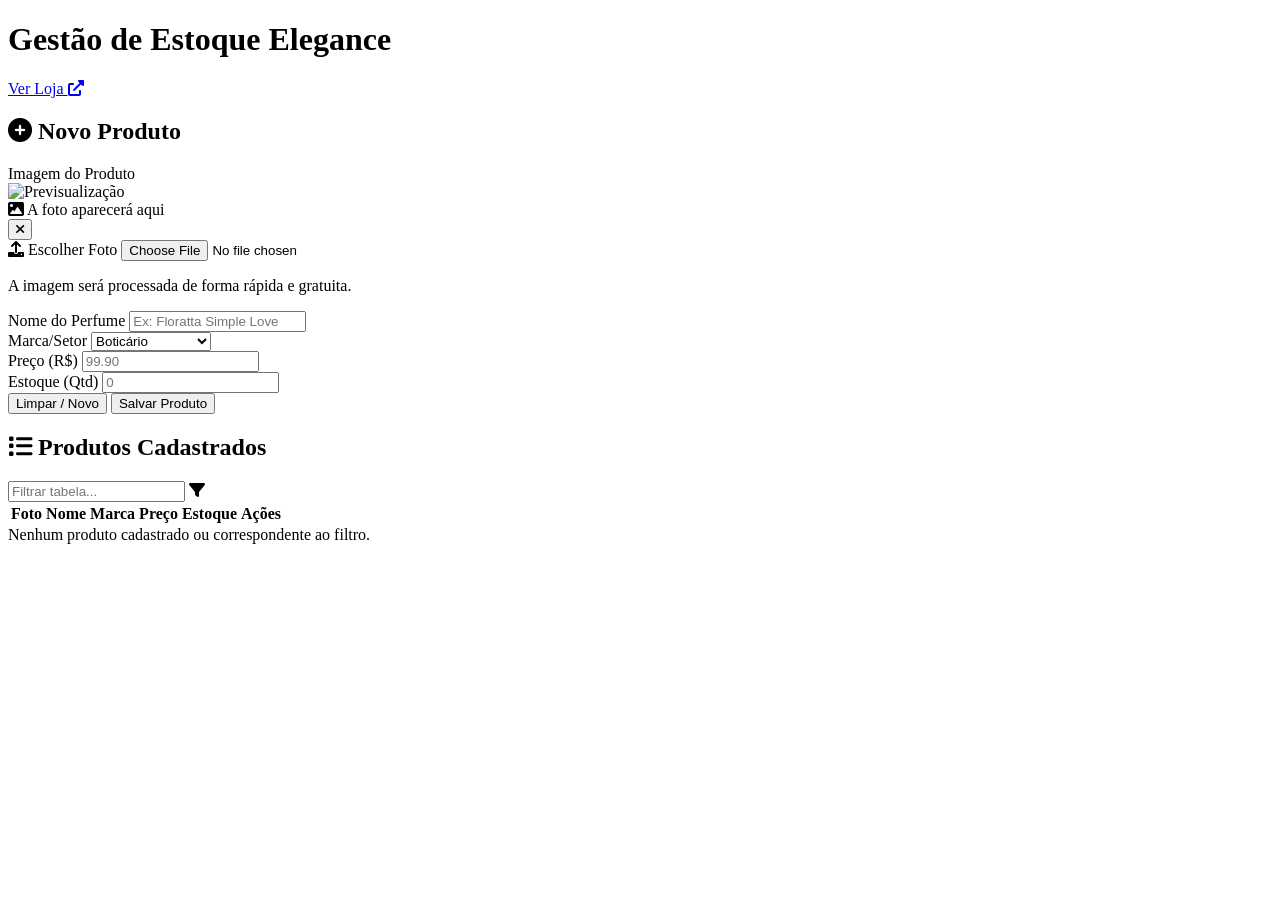
==== admin.html @ 205307e7 "Update admin.html" ====
<!DOCTYPE html>
<html lang="pt-BR">
<head>
    <meta charset="UTF-8">
    <meta name="viewport" content="width=device-width, initial-scale=1.0">
    <title>Admin Turbinado | Elegance Perfumes</title>
    <script src="https://cdn.tailwindcss.com"></script>
    <link href="https://cdnjs.cloudflare.com/ajax/libs/font-awesome/6.0.0/css/all.min.css" rel="stylesheet">
    <link href="https://fonts.googleapis.com/css2?family=Montserrat:wght@300;400;500;600&family=Playfair+Display:ital,wght@0,400;0,600;0,700;1,400&display=swap" rel="stylesheet">

    <script>
        tailwind.config = {
            theme: {
                extend: { 
                    fontFamily: {
                        serif: ['"Playfair Display"', 'serif'],
                        sans: ['"Montserrat"', 'sans-serif'],
                    },
                    colors: { 
                        gold: { DEFAULT: '#D4AF37', light: '#F9F1D8' },
                        midnight: '#0A0A0A'
                    } 
                }
            }
        }
    </script>
</head>
<body class="bg-gray-100 p-4 md:p-8 font-sans antialiased text-gray-800">

    <div class="max-w-7xl mx-auto">
        <header class="flex justify-between items-center mb-10 pb-4 border-b-2 border-gold">
            <h1 class="text-3xl md:text-4xl font-serif font-bold text-midnight tracking-wider">Gestão de Estoque Elegance</h1>
            <a href="index.html" target="_blank" class="text-gold hover:text-midnight transition flex items-center gap-2">
                Ver Loja <i class="fas fa-external-link-alt text-sm"></i>
            </a>
        </header>

        <div class="grid grid-cols-1 lg:grid-cols-3 gap-8">
            <div class="lg:col-span-1">
                <div class="bg-white p-6 rounded-lg shadow-xl sticky top-8 border border-gray-100">
                    <h2 id="form-title" class="text-2xl font-serif mb-6 text-midnight border-b pb-2 flex items-center gap-2">
                        <i class="fas fa-plus-circle text-gold"></i> Novo Produto
                    </h2>
                    
                    <form id="product-form" class="space-y-5" onsubmit="window.saveProduct(event)">
                        <input type="hidden" id="prod-id">
                        
                        <div class="flex flex-col items-center gap-3 p-4 bg-gray-50 border border-gray-200 rounded-lg">
                            <label class="block text-sm font-bold text-gray-600 self-start">Imagem do Produto</label>
                            
                            <div class="w-40 h-40 bg-white border border-gray-200 rounded flex items-center justify-center overflow-hidden relative shadow-inner">
                                <img id="img-preview" src="" alt="Previsualização" class="hidden w-full h-full object-contain p-1">
                                <div id="img-placeholder" class="text-center text-gray-400 p-2 text-xs font-light">
                                    <i class="fas fa-image text-3xl mb-2 block"></i>
                                    A foto aparecerá aqui
                                </div>
                                <button type="button" id="btn-remove-img" onclick="window.removeImage()" class="hidden absolute top-1 right-1 bg-red-500 text-white rounded-full h-6 w-6 flex items-center justify-center text-xs hover:bg-red-700 shadow">
                                    <i class="fas fa-times"></i>
                                </button>
                            </div>

                            <label class="cursor-pointer bg-white border border-gray-300 text-midnight py-2 px-4 rounded text-xs hover:border-gold hover:text-gold transition shadow-sm">
                                <span><i class="fas fa-upload mr-1"></i> Escolher Foto</span>
                                <input type="file" id="prod-image" accept="image/png, image/jpeg, image/webp" class="hidden" onchange="window.previewFile()">
                            </label>
                            <p class="text-[10px] text-gray-400 text-center">A imagem será processada de forma rápida e gratuita.</p>
                        </div>

                        <div class="flex flex-col">
                            <label class="text-sm font-bold text-gray-600 mb-1">Nome do Perfume</label>
                            <input type="text" id="prod-name" placeholder="Ex: Floratta Simple Love" class="border border-gray-200 p-3 rounded focus:ring-1 focus:ring-gold focus:border-gold outline-none" required>
                        </div>
                        
                        <div class="flex flex-col">
                            <label class="text-sm font-bold text-gray-600 mb-1">Marca/Setor</label>
                            <select id="prod-brand" class="border border-gray-200 p-3 rounded focus:ring-1 focus:ring-gold focus:border-gold outline-none bg-white">
                                <option value="boticario">Boticário</option>
                                <option value="brand">Brand (Coleção)</option>
                            </select>
                        </div>

                        <div class="grid grid-cols-2 gap-4">
                            <div class="flex flex-col">
                                <label class="text-sm font-bold text-gray-600 mb-1">Preço (R$)</label>
                                <input type="number" id="prod-price" step="0.01" placeholder="99.90" class="border border-gray-200 p-3 rounded focus:ring-1 focus:ring-gold focus:border-gold outline-none" required>
                            </div>
                            <div class="flex flex-col">
                                <label class="text-sm font-bold text-gray-600 mb-1">Estoque (Qtd)</label>
                                <input type="number" id="prod-stock" placeholder="0" class="border border-gray-200 p-3 rounded focus:ring-1 focus:ring-gold focus:border-gold outline-none" required>
                            </div>
                        </div>

                        <div class="flex flex-col md:flex-row gap-3 pt-4 border-t mt-6">
                            <button type="button" onclick="window.resetForm()" class="flex-1 px-5 py-3 border border-gray-300 rounded hover:bg-gray-100 transition text-sm text-gray-600 uppercase tracking-wider font-semibold">
                                Limpar / Novo
                            </button>
                            <button type="submit" id="btn-save" class="flex-1 px-5 py-3 bg-midnight text-white rounded hover:bg-gold transition text-sm uppercase tracking-wider font-semibold shadow-lg disabled:opacity-50 disabled:cursor-not-allowed">
                                Salvar Produto
                            </button>
                        </div>
                    </form>
                </div>
            </div>

            <div class="lg:col-span-2">
                <div class="bg-white p-6 md:p-8 rounded-lg shadow-xl border border-gray-100">
                    <div class="flex justify-between items-center mb-8 border-b pb-4 gap-4">
                        <h2 class="text-2xl font-serif text-midnight flex items-center gap-2">
                            <i class="fas fa-list text-gold"></i> Produtos Cadastrados
                        </h2>
                        <div class="relative w-full md:w-64">
                            <input type="text" id="admin-search" onkeyup="window.renderTable()" placeholder="Filtrar tabela..." class="w-full bg-gray-50 border border-gray-200 rounded-full py-2 pl-4 pr-10 text-xs focus:border-gold focus:ring-1 focus:ring-gold outline-none">
                            <i class="fas fa-filter absolute right-3 top-1/2 -translate-y-1/2 text-gray-300 text-sm"></i>
                        </div>
                    </div>

                    <div class="overflow-x-auto">
                        <table class="w-full text-left border-collapse">
                            <thead>
                                <tr class="bg-midnight text-white uppercase text-[11px] tracking-wider font-semibold">
                                    <th class="p-4 rounded-l-sm">Foto</th>
                                    <th class="p-4">Nome</th>
                                    <th class="p-4">Marca</th>
                                    <th class="p-4">Preço</th>
                                    <th class="p-4">Estoque</th>
                                    <th class="p-4 rounded-r-sm">Ações</th>
                                </tr>
                            </thead>
                            <tbody id="product-list" class="text-sm">
                                </tbody>
                        </table>
                        <div id="no-products-msg" class="hidden text-center py-16 text-gray-500 italic">
                            Nenhum produto cadastrado ou correspondente ao filtro.
                        </div>
                    </div>
                </div>
            </div>
        </div>
    </div>

    <script type="module">
        import { initializeApp } from "https://www.gstatic.com/firebasejs/12.11.0/firebase-app.js";
        import { getFirestore, collection, addDoc, updateDoc, doc, deleteDoc, onSnapshot } from "https://www.gstatic.com/firebasejs/12.11.0/firebase-firestore.js";

        const firebaseConfig = {
            apiKey: "AIzaSyBBzLjq-FsBI7nK97MvF_-FMNEDDakbs3o",
            authDomain: "elegance-perfum.firebaseapp.com",
            projectId: "elegance-perfum",
            storageBucket: "elegance-perfum.firebasestorage.app",
            messagingSenderId: "12599337514",
            appId: "1:12599337514:web:b83c321202fc48ba73d953"
        };

        const app = initializeApp(firebaseConfig);
        const db = getFirestore(app);

        let products = [];
        let selectedFile = null;
        let currentImageUrl = "";

        onSnapshot(collection(db, "produtos"), (snapshot) => {
            products = [];
            snapshot.forEach((doc) => {
                products.push({ id: doc.id, ...doc.data() });
            });
            window.renderTable();
        }, (error) => {
            console.error("Erro ao escutar o banco de dados:", error);
            if(error.code === 'permission-denied'){
                alert("ERRO: Permissão negada! Verifique as regras do Firestore.");
            }
        });

        window.previewFile = function() {
            const fileInput = document.getElementById('prod-image');
            selectedFile = fileInput.files[0];

            if (selectedFile) {
                const objectUrl = URL.createObjectURL(selectedFile);
                document.getElementById('img-preview').src = objectUrl;
                
                document.getElementById('img-preview').classList.remove('hidden');
                document.getElementById('img-placeholder').classList.add('hidden');
                document.getElementById('btn-remove-img').classList.remove('hidden');
            } else {
                window.removeImage();
            }
        }

        window.removeImage = function() {
            selectedFile = null;
            currentImageUrl = "";
            document.getElementById('prod-image').value = ""; 
            document.getElementById('img-preview').src = "";
            document.getElementById('img-preview').classList.add('hidden');
            document.getElementById('img-placeholder').classList.remove('hidden');
            document.getElementById('btn-remove-img').classList.add('hidden');
        }

        window.renderTable = function() {
            const tbody = document.getElementById('product-list');
            const noMsg = document.getElementById('no-products-msg');
            const searchTerm = document.getElementById('admin-search').value.toLowerCase();
            
            tbody.innerHTML = '';
            
            const filteredProducts = products.filter(p => 
                p.name.toLowerCase().includes(searchTerm) || 
                p.brand.toLowerCase().includes(searchTerm)
            );

            if (filteredProducts.length === 0) {
                noMsg.classList.remove('hidden');
                return;
            } else {
                noMsg.classList.add('hidden');
            }
            
            filteredProducts.forEach(p => {
                const stockLabel = p.stock > 0 
                    ? `<span class="bg-green-100 text-green-800 text-xs font-bold px-2.5 py-1 rounded-full">${p.stock}</span>` 
                    : `<span class="bg-red-100 text-red-700 text-xs font-bold px-2.5 py-1 rounded-full">Esgotado</span>`;
                
                const imgTag = p.image && p.image !== ""
                    ? `<img src="${p.image}" alt="${p.name}" class="w-12 h-12 object-contain p-0.5 border rounded-sm">`
                    : `<div class="w-12 h-12 bg-gray-100 border rounded-sm flex items-center justify-center text-[7px] text-gray-400 font-serif uppercase p-0.5 text-center">sem<br>foto</div>`;

                tbody.innerHTML += `
                    <tr class="border-b hover:bg-gray-50 transition">
                        <td class="p-4">${imgTag}</td>
                        <td class="p-4 font-semibold text-midnight">${p.name}</td>
                        <td class="p-4 uppercase text-xs tracking-wider">${p.brand === 'boticario' ? 'Boticário' : 'Brand'}</td>
                        <td class="p-4 font-semibold text-gold">R$ ${parseFloat(p.price).toFixed(2).replace('.', ',')}</td>
                        <td class="p-4">${stockLabel}</td>
                        <td class="p-4">
                            <div class="flex gap-2">
                                <button onclick="window.editProduct('${p.id}')" class="text-blue-500 hover:text-blue-700 p-1.5"><i class="fas fa-edit"></i></button>
                                <button onclick="window.deleteProduct('${p.id}')" class="text-red-400 hover:text-red-600 p-1.5"><i class="fas fa-trash"></i></button>
                            </div>
                        </td>
                    </tr>
                `;
            });
        }

        window.saveProduct = async function(e) {
            e.preventDefault();
            
            const btnSave = document.getElementById('btn-save');
            btnSave.innerText = "Processando...";
            btnSave.disabled = true;

            const idInput = document.getElementById('prod-id').value;
            const name = document.getElementById('prod-name').value;
            const brand = document.getElementById('prod-brand').value;
            const price = parseFloat(document.getElementById('prod-price').value);
            const stock = parseInt(document.getElementById('prod-stock').value);

            let finalImageUrl = currentImageUrl; 

            try {
                if (selectedFile) {
                    btnSave.innerText = "Enviando pro ImgBB...";
                    
                    const formData = new FormData();
                    formData.append("image", selectedFile); // Voltamos a mandar o arquivo original (mais leve que base64)

                    // MÁGICA AQUI: A chave agora vai pendurada no link!
                    const apiKey = "ef72087a57408c4060ec8760735884ea";
                    const urlDoImgbb = `https://api.imgbb.com/1/upload?key=${apiKey}`;

                    const response = await fetch(urlDoImgbb, {
                        method: "POST",
                        body: formData
                    });
                    
                    const data = await response.json();
                    
                    // Rastreador fofoqueiro caso dê erro:
                    if (!response.ok) {
                        console.error("ERRO DETALHADO DO IMGBB:", data);
                        throw new Error(data.error?.message || "Erro desconhecido ao falar com o ImgBB.");
                    }

                    if (data.success) {
                        finalImageUrl = data.data.url; 
                    }
                }

                btnSave.innerText = "Salvando no Firebase...";

                const productData = {
                    name: name,
                    brand: brand,
                    price: price,
                    stock: stock,
                    image: finalImageUrl
                };

                if (idInput) {
                    const docRef = doc(db, "produtos", idInput);
                    await updateDoc(docRef, productData);
                } else {
                    await addDoc(collection(db, "produtos"), productData);
                }

                window.resetForm();
                alert('Produto salvo com sucesso!');
                
            } catch (error) {
                console.error("Erro ao salvar produto:", error);
                alert("Erro: " + error.message);
            } finally {
                btnSave.innerText = "Salvar Produto";
                btnSave.disabled = false;
            }
        }

        window.editProduct = function(id) {
            const product = products.find(p => p.id === id);
            
            document.getElementById('form-title').innerHTML = `<i class="fas fa-edit text-gold"></i> Editar Perfume`;
            document.getElementById('prod-name').focus();

            document.getElementById('prod-id').value = product.id;
            document.getElementById('prod-name').value = product.name;
            document.getElementById('prod-brand').value = product.brand;
            document.getElementById('prod-price').value = product.price;
            document.getElementById('prod-stock').value = product.stock;
            
            selectedFile = null; 
            currentImageUrl = product.image || ""; 

            if (currentImageUrl !== "") {
                document.getElementById('img-preview').src = currentImageUrl;
                document.getElementById('img-preview').classList.remove('hidden');
                document.getElementById('img-placeholder').classList.add('hidden');
                document.getElementById('btn-remove-img').classList.remove('hidden');
            } else {
                window.removeImage();
            }
        }

        window.deleteProduct = async function(id) {
            if(confirm('Tem certeza absoluta que deseja remover este perfume das nuvens? Esta ação não pode ser desfeita.')) {
                try {
                    await deleteDoc(doc(db, "produtos", id));
                    if(document.getElementById('prod-id').value === id) window.resetForm();
                } catch (error) {
                    console.error("Erro ao deletar:", error);
                    alert("Erro ao excluir produto. Verifique as permissões do Firebase.");
                }
            }
        }

        window.resetForm = function() {
            document.getElementById('form-title').innerHTML = `<i class="fas fa-plus-circle text-gold"></i> Novo Produto`;
            document.getElementById('prod-id').value = '';
            document.getElementById('product-form').reset();
            window.removeImage();
        }
    </script>
</body>
</html>
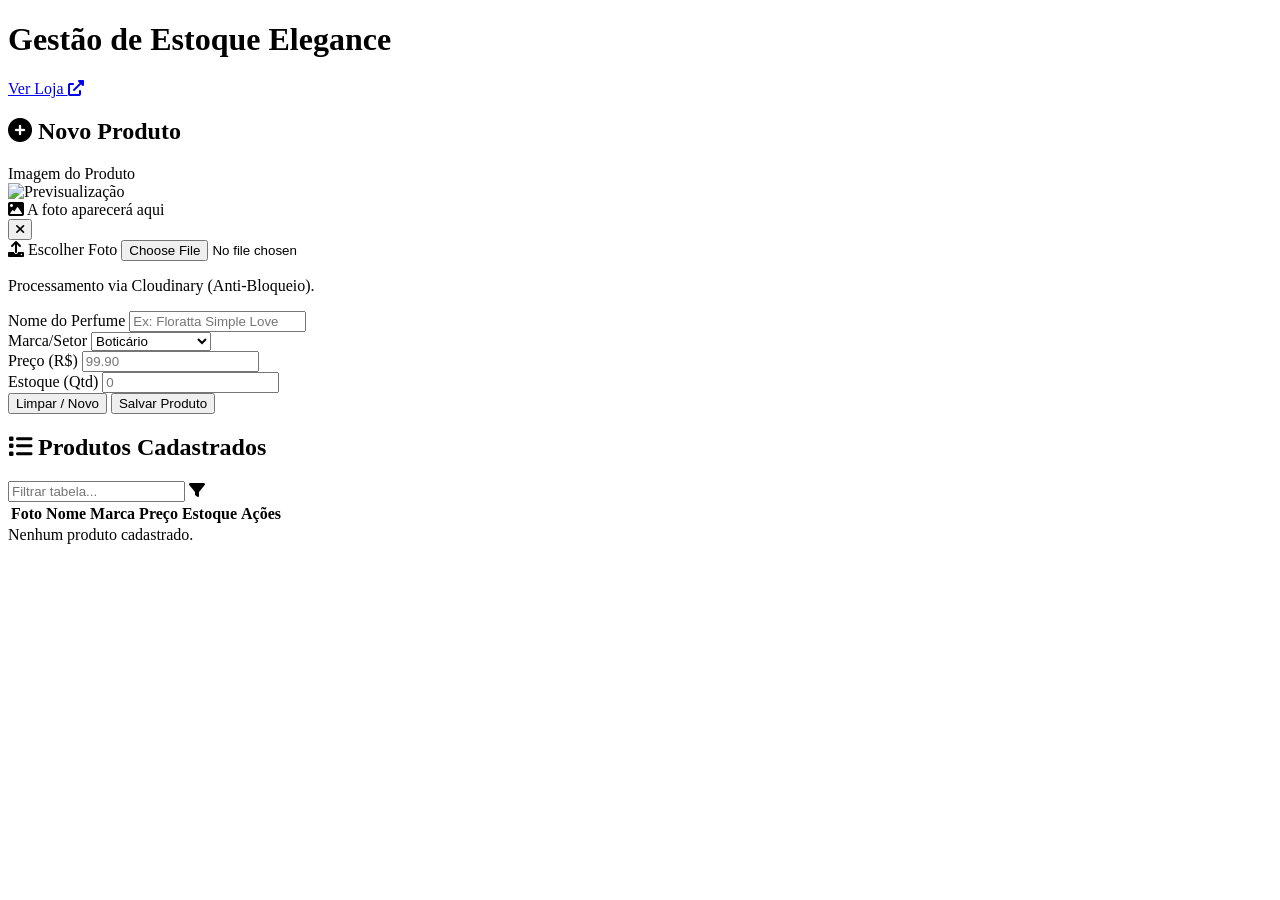
==== commit d37d91dd: "Update admin.html" ====
--- a/admin.html
+++ b/admin.html
@@ -63,7 +63,7 @@
                                 <span><i class="fas fa-upload mr-1"></i> Escolher Foto</span>
                                 <input type="file" id="prod-image" accept="image/png, image/jpeg, image/webp" class="hidden" onchange="window.previewFile()">
                             </label>
-                            <p class="text-[10px] text-gray-400 text-center">A imagem será processada de forma rápida e gratuita.</p>
+                            <p class="text-[10px] text-gray-400 text-center">Processamento via Cloudinary (Anti-Bloqueio).</p>
                         </div>
 
                         <div class="flex flex-col">
@@ -130,7 +130,7 @@
                                 </tbody>
                         </table>
                         <div id="no-products-msg" class="hidden text-center py-16 text-gray-500 italic">
-                            Nenhum produto cadastrado ou correspondente ao filtro.
+                            Nenhum produto cadastrado.
                         </div>
                     </div>
                 </div>
@@ -142,6 +142,7 @@
         import { initializeApp } from "https://www.gstatic.com/firebasejs/12.11.0/firebase-app.js";
         import { getFirestore, collection, addDoc, updateDoc, doc, deleteDoc, onSnapshot } from "https://www.gstatic.com/firebasejs/12.11.0/firebase-firestore.js";
 
+        // Configuração do Firebase da sua loja
         const firebaseConfig = {
             apiKey: "AIzaSyBBzLjq-FsBI7nK97MvF_-FMNEDDakbs3o",
             authDomain: "elegance-perfum.firebaseapp.com",
@@ -158,19 +159,16 @@
         let selectedFile = null;
         let currentImageUrl = "";
 
+        // Escutando o banco de dados em tempo real
         onSnapshot(collection(db, "produtos"), (snapshot) => {
             products = [];
             snapshot.forEach((doc) => {
                 products.push({ id: doc.id, ...doc.data() });
             });
             window.renderTable();
-        }, (error) => {
-            console.error("Erro ao escutar o banco de dados:", error);
-            if(error.code === 'permission-denied'){
-                alert("ERRO: Permissão negada! Verifique as regras do Firestore.");
-            }
         });
 
+        // Função para previsualizar a foto escolhida
         window.previewFile = function() {
             const fileInput = document.getElementById('prod-image');
             selectedFile = fileInput.files[0];
@@ -187,6 +185,7 @@
             }
         }
 
+        // Função para remover a foto do formulário
         window.removeImage = function() {
             selectedFile = null;
             currentImageUrl = "";
@@ -197,6 +196,7 @@
             document.getElementById('btn-remove-img').classList.add('hidden');
         }
 
+        // Função para desenhar a tabela de produtos
         window.renderTable = function() {
             const tbody = document.getElementById('product-list');
             const noMsg = document.getElementById('no-products-msg');
@@ -221,8 +221,10 @@
                     ? `<span class="bg-green-100 text-green-800 text-xs font-bold px-2.5 py-1 rounded-full">${p.stock}</span>` 
                     : `<span class="bg-red-100 text-red-700 text-xs font-bold px-2.5 py-1 rounded-full">Esgotado</span>`;
                 
-                const imgTag = p.image && p.image !== ""
-                    ? `<img src="${p.image}" alt="${p.name}" class="w-12 h-12 object-contain p-0.5 border rounded-sm">`
+                const finalImgSrc = p.image || p.img || "";
+                
+                const imgTag = finalImgSrc !== ""
+                    ? `<img src="${finalImgSrc}" alt="${p.name}" class="w-12 h-12 object-contain p-0.5 border rounded-sm">`
                     : `<div class="w-12 h-12 bg-gray-100 border rounded-sm flex items-center justify-center text-[7px] text-gray-400 font-serif uppercase p-0.5 text-center">sem<br>foto</div>`;
 
                 tbody.innerHTML += `
@@ -234,8 +236,8 @@
                         <td class="p-4">${stockLabel}</td>
                         <td class="p-4">
                             <div class="flex gap-2">
-                                <button onclick="window.editProduct('${p.id}')" class="text-blue-500 hover:text-blue-700 p-1.5"><i class="fas fa-edit"></i></button>
-                                <button onclick="window.deleteProduct('${p.id}')" class="text-red-400 hover:text-red-600 p-1.5"><i class="fas fa-trash"></i></button>
+                                <button onclick="window.editProduct('${p.id}')" class="text-blue-500 hover:text-blue-700 p-1.5" title="Editar"><i class="fas fa-edit"></i></button>
+                                <button onclick="window.deleteProduct('${p.id}')" class="text-red-400 hover:text-red-600 p-1.5" title="Excluir"><i class="fas fa-trash"></i></button>
                             </div>
                         </td>
                     </tr>
@@ -243,58 +245,63 @@
             });
         }
 
+        // FUNÇÃO PRINCIPAL: SALVAR PRODUTO E UPLOAD CLOUDINARY
         window.saveProduct = async function(e) {
             e.preventDefault();
             
             const btnSave = document.getElementById('btn-save');
-            btnSave.innerText = "Processando...";
-            btnSave.disabled = true;
-
             const idInput = document.getElementById('prod-id').value;
             const name = document.getElementById('prod-name').value;
             const brand = document.getElementById('prod-brand').value;
             const price = parseFloat(document.getElementById('prod-price').value);
             const stock = parseInt(document.getElementById('prod-stock').value);
 
+            if (!idInput && !selectedFile) {
+                alert("Por favor, escolha uma foto para o novo perfume!");
+                return;
+            }
+
+            btnSave.innerText = "Enviando Foto pro Cloudinary...";
+            btnSave.disabled = true;
+
             let finalImageUrl = currentImageUrl; 
 
             try {
+                // UPLOAD PARA O CLOUDINARY
                 if (selectedFile) {
-                    btnSave.innerText = "Enviando pro ImgBB...";
-                    
                     const formData = new FormData();
-                    formData.append("image", selectedFile); // Voltamos a mandar o arquivo original (mais leve que base64)
-
-                    // MÁGICA AQUI: A chave agora vai pendurada no link!
-                    const apiKey = "ef72087a57408c4060ec8760735884ea";
-                    const urlDoImgbb = `https://api.imgbb.com/1/upload?key=${apiKey}`;
-
-                    const response = await fetch(urlDoImgbb, {
+                    formData.append("file", selectedFile);
+                    
+                    // Dados da sua conta Cloudinary
+                    formData.append("upload_preset", "ml_default"); 
+                    const cloudName = "dzophwnk2"; 
+                    
+                    const urlCloudinary = `https://api.cloudinary.com/v1_1/${cloudName}/image/upload`;
+
+                    const response = await fetch(urlCloudinary, {
                         method: "POST",
                         body: formData
                     });
                     
                     const data = await response.json();
                     
-                    // Rastreador fofoqueiro caso dê erro:
-                    if (!response.ok) {
-                        console.error("ERRO DETALHADO DO IMGBB:", data);
-                        throw new Error(data.error?.message || "Erro desconhecido ao falar com o ImgBB.");
-                    }
-
-                    if (data.success) {
-                        finalImageUrl = data.data.url; 
+                    if (data.secure_url) {
+                        finalImageUrl = data.secure_url;
+                    } else {
+                        throw new Error(data.error?.message || "O Cloudinary recusou a imagem.");
                     }
                 }
 
-                btnSave.innerText = "Salvando no Firebase...";
-
+                btnSave.innerText = "Salvando no Banco...";
+
+                // Salvando no Firebase Firestore
                 const productData = {
                     name: name,
                     brand: brand,
                     price: price,
                     stock: stock,
-                    image: finalImageUrl
+                    image: finalImageUrl, 
+                    img: finalImageUrl    
                 };
 
                 if (idInput) {
@@ -305,17 +312,18 @@
                 }
 
                 window.resetForm();
-                alert('Produto salvo com sucesso!');
+                alert('Vitória! 🎉 A foto foi salva no Cloudinary e o perfume no Firebase!');
                 
             } catch (error) {
-                console.error("Erro ao salvar produto:", error);
-                alert("Erro: " + error.message);
+                console.error(error);
+                alert("ERRO: " + error.message);
             } finally {
                 btnSave.innerText = "Salvar Produto";
                 btnSave.disabled = false;
             }
         }
 
+        // Função para preencher o formulário para edição
         window.editProduct = function(id) {
             const product = products.find(p => p.id === id);
             
@@ -329,7 +337,7 @@
             document.getElementById('prod-stock').value = product.stock;
             
             selectedFile = null; 
-            currentImageUrl = product.image || ""; 
+            currentImageUrl = product.image || product.img || ""; 
 
             if (currentImageUrl !== "") {
                 document.getElementById('img-preview').src = currentImageUrl;
@@ -341,18 +349,19 @@
             }
         }
 
+        // Função para deletar o produto
         window.deleteProduct = async function(id) {
-            if(confirm('Tem certeza absoluta que deseja remover este perfume das nuvens? Esta ação não pode ser desfeita.')) {
+            if(confirm('Tem certeza absoluta que deseja remover este perfume?')) {
                 try {
                     await deleteDoc(doc(db, "produtos", id));
                     if(document.getElementById('prod-id').value === id) window.resetForm();
                 } catch (error) {
-                    console.error("Erro ao deletar:", error);
-                    alert("Erro ao excluir produto. Verifique as permissões do Firebase.");
+                    alert("Erro ao excluir: " + error.message);
                 }
             }
         }
 
+        // Função para limpar o formulário
         window.resetForm = function() {
             document.getElementById('form-title').innerHTML = `<i class="fas fa-plus-circle text-gold"></i> Novo Produto`;
             document.getElementById('prod-id').value = '';
@@ -361,4 +370,5 @@
         }
     </script>
 </body>
-</html>
+    </html>
+    
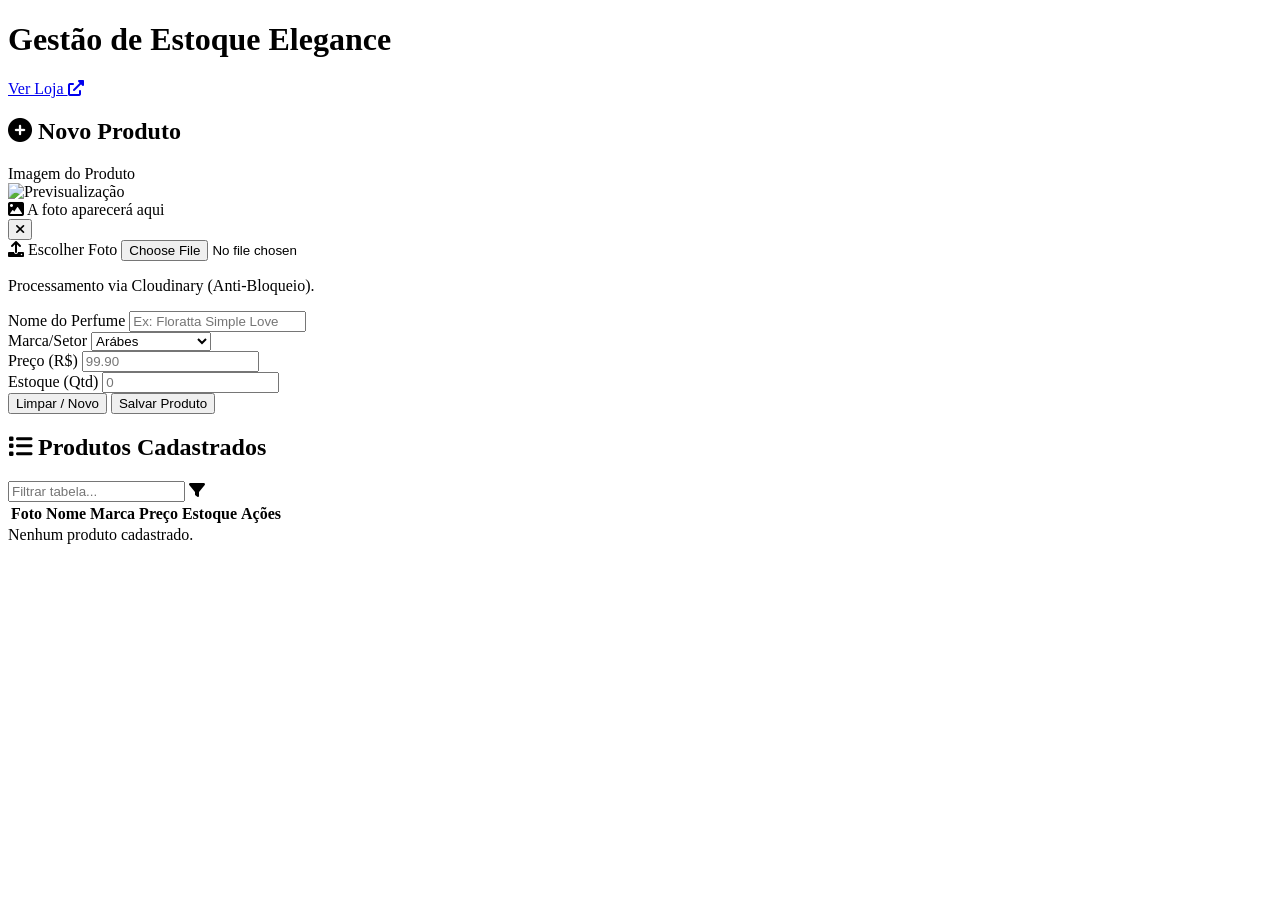
==== commit 221b5748: "Update admin.html" ====
--- a/admin.html
+++ b/admin.html
@@ -74,7 +74,7 @@
                         <div class="flex flex-col">
                             <label class="text-sm font-bold text-gray-600 mb-1">Marca/Setor</label>
                             <select id="prod-brand" class="border border-gray-200 p-3 rounded focus:ring-1 focus:ring-gold focus:border-gold outline-none bg-white">
-                                <option value="boticario">Boticário</option>
+                                <option value="boticário">Arábes</option>
                                 <option value="brand">Brand (Coleção)</option>
                             </select>
                         </div>
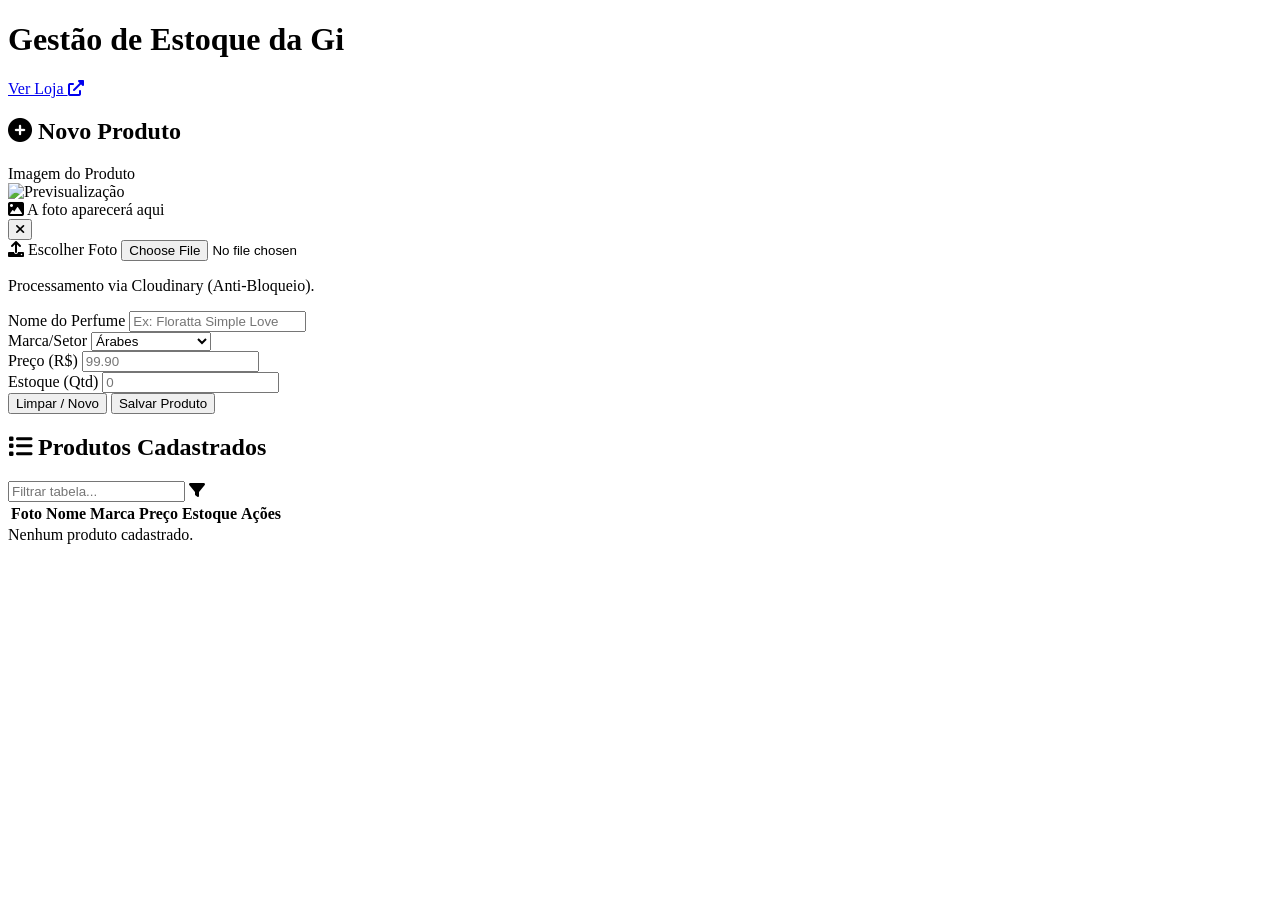
==== commit d19b5819: "Update title and brand references in admin.html" ====
--- a/admin.html
+++ b/admin.html
@@ -3,7 +3,7 @@
 <head>
     <meta charset="UTF-8">
     <meta name="viewport" content="width=device-width, initial-scale=1.0">
-    <title>Admin Turbinado | Elegance Perfumes</title>
+    <title>Admin Turbinado | Perfumes da Gi</title>
     <script src="https://cdn.tailwindcss.com"></script>
     <link href="https://cdnjs.cloudflare.com/ajax/libs/font-awesome/6.0.0/css/all.min.css" rel="stylesheet">
     <link href="https://fonts.googleapis.com/css2?family=Montserrat:wght@300;400;500;600&family=Playfair+Display:ital,wght@0,400;0,600;0,700;1,400&display=swap" rel="stylesheet">
@@ -29,7 +29,7 @@
 
     <div class="max-w-7xl mx-auto">
         <header class="flex justify-between items-center mb-10 pb-4 border-b-2 border-gold">
-            <h1 class="text-3xl md:text-4xl font-serif font-bold text-midnight tracking-wider">Gestão de Estoque Elegance</h1>
+            <h1 class="text-3xl md:text-4xl font-serif font-bold text-midnight tracking-wider">Gestão de Estoque da Gi</h1>
             <a href="index.html" target="_blank" class="text-gold hover:text-midnight transition flex items-center gap-2">
                 Ver Loja <i class="fas fa-external-link-alt text-sm"></i>
             </a>
@@ -74,7 +74,7 @@
                         <div class="flex flex-col">
                             <label class="text-sm font-bold text-gray-600 mb-1">Marca/Setor</label>
                             <select id="prod-brand" class="border border-gray-200 p-3 rounded focus:ring-1 focus:ring-gold focus:border-gold outline-none bg-white">
-                                <option value="boticário">Arábes</option>
+                                <option value="arabes">Árabes</option>
                                 <option value="brand">Brand (Coleção)</option>
                             </select>
                         </div>
@@ -142,7 +142,6 @@
         import { initializeApp } from "https://www.gstatic.com/firebasejs/12.11.0/firebase-app.js";
         import { getFirestore, collection, addDoc, updateDoc, doc, deleteDoc, onSnapshot } from "https://www.gstatic.com/firebasejs/12.11.0/firebase-firestore.js";
 
-        // Configuração do Firebase da sua loja
         const firebaseConfig = {
             apiKey: "AIzaSyBBzLjq-FsBI7nK97MvF_-FMNEDDakbs3o",
             authDomain: "elegance-perfum.firebaseapp.com",
@@ -159,7 +158,6 @@
         let selectedFile = null;
         let currentImageUrl = "";
 
-        // Escutando o banco de dados em tempo real
         onSnapshot(collection(db, "produtos"), (snapshot) => {
             products = [];
             snapshot.forEach((doc) => {
@@ -168,7 +166,6 @@
             window.renderTable();
         });
 
-        // Função para previsualizar a foto escolhida
         window.previewFile = function() {
             const fileInput = document.getElementById('prod-image');
             selectedFile = fileInput.files[0];
@@ -185,7 +182,6 @@
             }
         }
 
-        // Função para remover a foto do formulário
         window.removeImage = function() {
             selectedFile = null;
             currentImageUrl = "";
@@ -196,7 +192,6 @@
             document.getElementById('btn-remove-img').classList.add('hidden');
         }
 
-        // Função para desenhar a tabela de produtos
         window.renderTable = function() {
             const tbody = document.getElementById('product-list');
             const noMsg = document.getElementById('no-products-msg');
@@ -227,11 +222,14 @@
                     ? `<img src="${finalImgSrc}" alt="${p.name}" class="w-12 h-12 object-contain p-0.5 border rounded-sm">`
                     : `<div class="w-12 h-12 bg-gray-100 border rounded-sm flex items-center justify-center text-[7px] text-gray-400 font-serif uppercase p-0.5 text-center">sem<br>foto</div>`;
 
+                const brandLower = (p.brand || '').toLowerCase();
+                const brandDisplay = (brandLower === 'arabes' || brandLower === 'arábes' || brandLower === 'boticario') ? 'Árabes' : 'Brand';
+
                 tbody.innerHTML += `
                     <tr class="border-b hover:bg-gray-50 transition">
                         <td class="p-4">${imgTag}</td>
                         <td class="p-4 font-semibold text-midnight">${p.name}</td>
-                        <td class="p-4 uppercase text-xs tracking-wider">${p.brand === 'boticario' ? 'Boticário' : 'Brand'}</td>
+                        <td class="p-4 uppercase text-xs tracking-wider">${brandDisplay}</td>
                         <td class="p-4 font-semibold text-gold">R$ ${parseFloat(p.price).toFixed(2).replace('.', ',')}</td>
                         <td class="p-4">${stockLabel}</td>
                         <td class="p-4">
@@ -245,7 +243,6 @@
             });
         }
 
-        // FUNÇÃO PRINCIPAL: SALVAR PRODUTO E UPLOAD CLOUDINARY
         window.saveProduct = async function(e) {
             e.preventDefault();
             
@@ -267,12 +264,9 @@
             let finalImageUrl = currentImageUrl; 
 
             try {
-                // UPLOAD PARA O CLOUDINARY
                 if (selectedFile) {
                     const formData = new FormData();
                     formData.append("file", selectedFile);
-                    
-                    // Dados da sua conta Cloudinary
                     formData.append("upload_preset", "ml_default"); 
                     const cloudName = "dzophwnk2"; 
                     
@@ -294,10 +288,9 @@
 
                 btnSave.innerText = "Salvando no Banco...";
 
-                // Salvando no Firebase Firestore
                 const productData = {
                     name: name,
-                    brand: brand,
+                    brand: brand, 
                     price: price,
                     stock: stock,
                     image: finalImageUrl, 
@@ -312,7 +305,7 @@
                 }
 
                 window.resetForm();
-                alert('Vitória! 🎉 A foto foi salva no Cloudinary e o perfume no Firebase!');
+                alert('Vitória! 🎉 Produto salvo com sucesso!');
                 
             } catch (error) {
                 console.error(error);
@@ -323,7 +316,6 @@
             }
         }
 
-        // Função para preencher o formulário para edição
         window.editProduct = function(id) {
             const product = products.find(p => p.id === id);
             
@@ -332,7 +324,13 @@
 
             document.getElementById('prod-id').value = product.id;
             document.getElementById('prod-name').value = product.name;
-            document.getElementById('prod-brand').value = product.brand;
+            
+            let brandToSelect = product.brand;
+            if(brandToSelect === 'boticario' || brandToSelect === 'Arábes' || brandToSelect === 'arábes') {
+                brandToSelect = 'arabes';
+            }
+            document.getElementById('prod-brand').value = brandToSelect;
+            
             document.getElementById('prod-price').value = product.price;
             document.getElementById('prod-stock').value = product.stock;
             
@@ -349,7 +347,6 @@
             }
         }
 
-        // Função para deletar o produto
         window.deleteProduct = async function(id) {
             if(confirm('Tem certeza absoluta que deseja remover este perfume?')) {
                 try {
@@ -361,7 +358,6 @@
             }
         }
 
-        // Função para limpar o formulário
         window.resetForm = function() {
             document.getElementById('form-title').innerHTML = `<i class="fas fa-plus-circle text-gold"></i> Novo Produto`;
             document.getElementById('prod-id').value = '';
@@ -370,5 +366,5 @@
         }
     </script>
 </body>
-    </html>
-    
+          </html>
+                        
